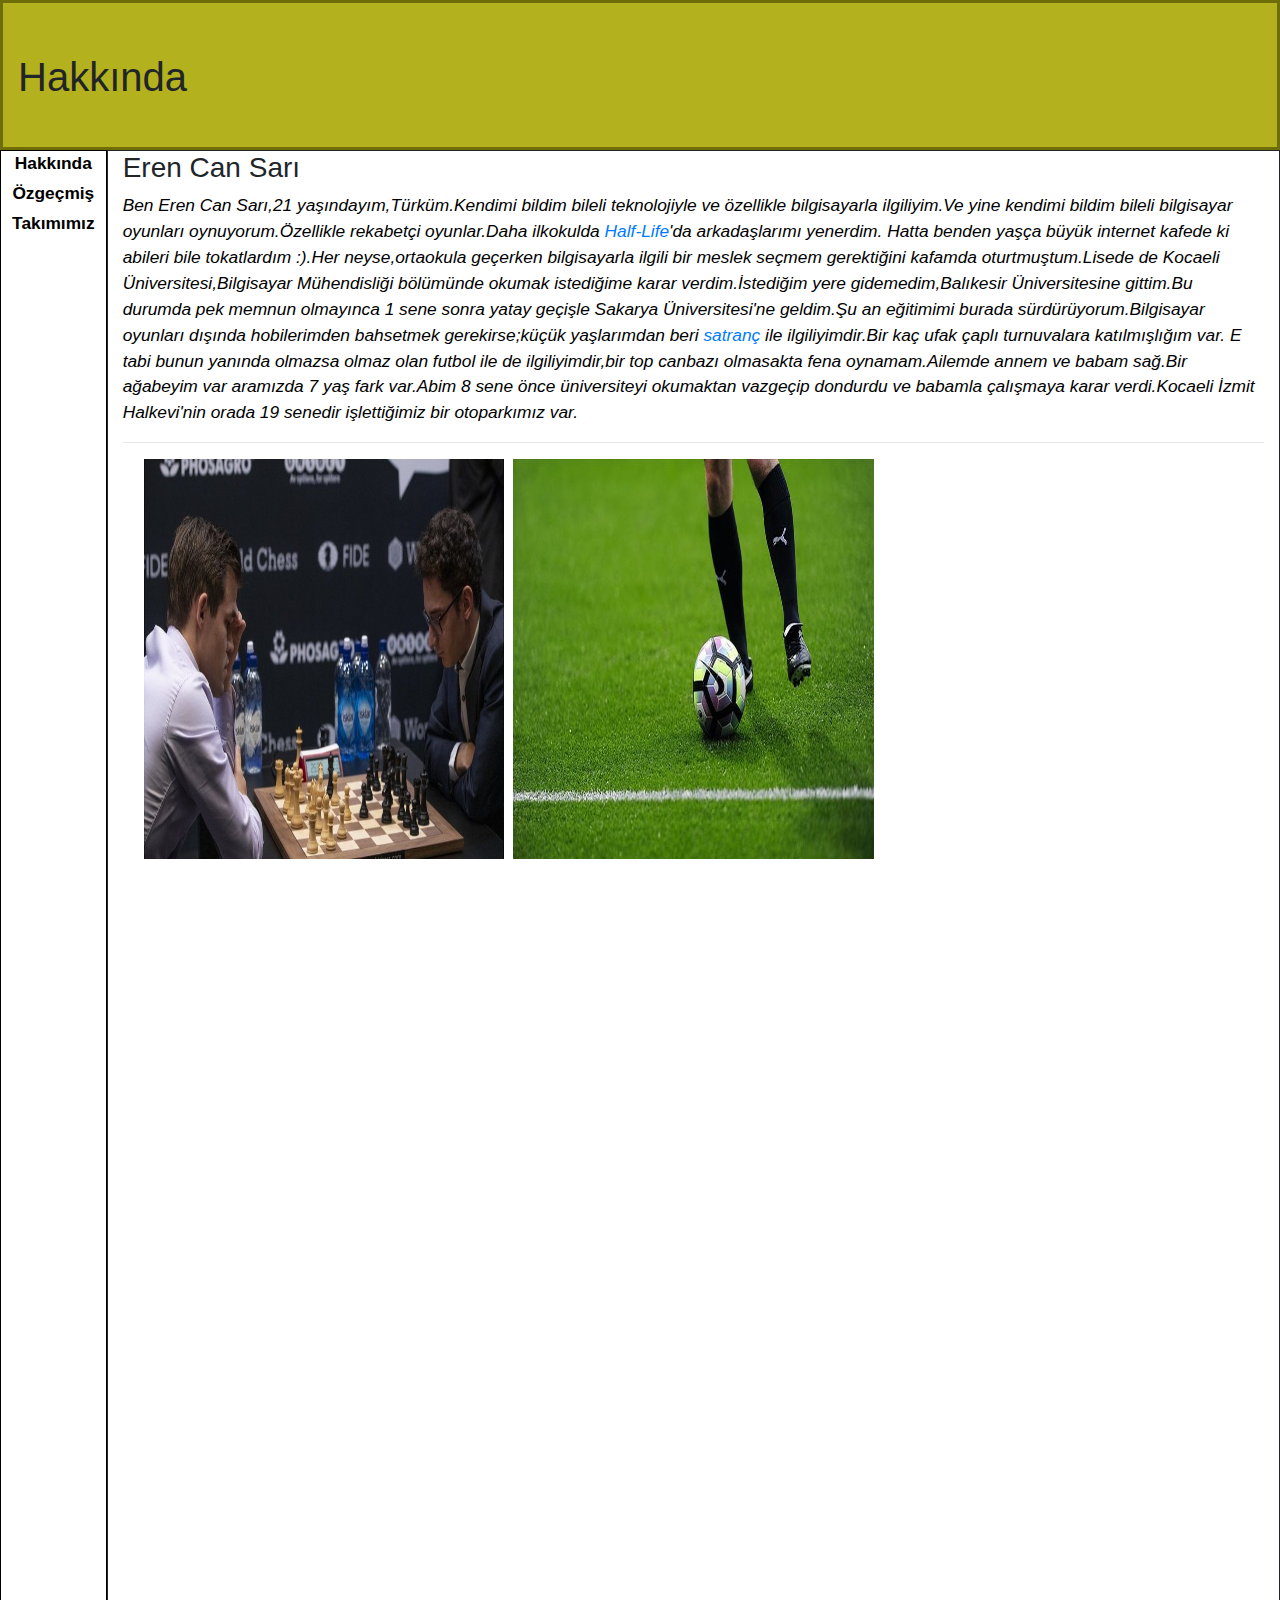
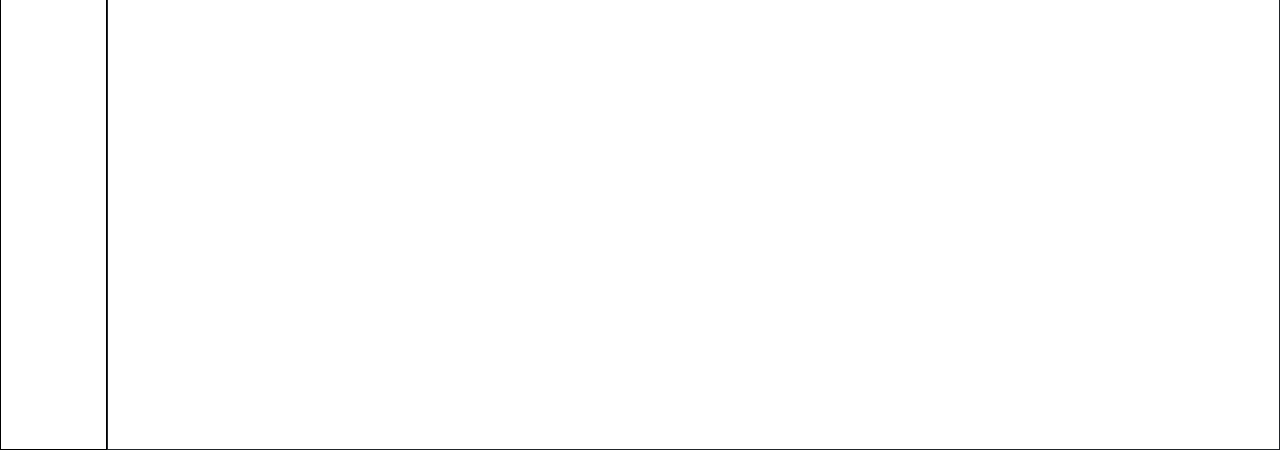
==== Proje/index.html @ 97648d3f "Hakkında,Özgeçmiş ve Takımımız eklendi" ====
<!DOCTYPE html>
<html lang = "en">
    <head>
        <meta name="viewport" content="width=device-width , initial-scale = 1">
        <meta charset = "utf-8">
        <link rel = "stylesheet" href = "Stiller/bootstrap.min.css">
        <link rel = "stylesheet" href = "Stiller/stilim.css">
        <title>Hakkında</title>
    </head>

    <body>
        <div class = "container-fluid">
            <div class = "row" id = "baslik">
                <div class = "col-lg-12">
                    <h1>Hakkında</h1>
                </div>
            </div>
            <div class = "row">
                <div class = "col-lg-1 col-sm-2 col-xs-3 col-md-2" id = "menu" style = "height:1900px">
                    <list>
					    <ul><a href = "index.html">Hakkında</a><br></ul>
                        <ul><a href = "Özgeçmiş.html">Özgeçmiş</a><br></ul>
                        <ul><a href = "Takımımız.html">Takımımız</a><br></ul>
					</list>
                </div>
                <div class = "col-lg-11 col-sm-10 col-xs-9 col-md-10" id = "paragraf" style = "height:1900px">
                    <h3>Eren Can Sarı</h3>
                    <p>
                        Ben Eren Can Sarı,21 yaşındayım,Türküm.Kendimi bildim bileli teknolojiyle ve özellikle bilgisayarla ilgiliyim.Ve yine kendimi bildim bileli bilgisayar oyunları oynuyorum.Özellikle rekabetçi oyunlar.Daha ilkokulda <a href = "https://tr.wikipedia.org/wiki/Half-Life">Half-Life</a>'da arkadaşlarımı yenerdim.
					    Hatta benden yaşça büyük internet kafede ki abileri bile tokatlardım :).Her neyse,ortaokula geçerken bilgisayarla ilgili bir meslek seçmem gerektiğini kafamda oturtmuştum.Lisede de Kocaeli Üniversitesi,Bilgisayar Mühendisliği bölümünde okumak istediğime karar verdim.İstediğim yere gidemedim,Balıkesir Üniversitesine 
						gittim.Bu durumda pek memnun olmayınca 1 sene sonra yatay geçişle Sakarya Üniversitesi'ne geldim.Şu an eğitimimi burada sürdürüyorum.Bilgisayar oyunları dışında hobilerimden bahsetmek gerekirse;küçük yaşlarımdan beri <a href = "https://tr.wikipedia.org/wiki/Satran%C3%A7">satranç</a> ile ilgiliyimdir.Bir kaç ufak çaplı turnuvalara katılmışlığım var.
						E tabi bunun yanında olmazsa olmaz olan futbol ile de ilgiliyimdir,bir top canbazı olmasakta fena oynamam.Ailemde annem ve babam sağ.Bir ağabeyim var aramızda 7 yaş fark var.Abim 8 sene önce üniversiteyi okumaktan vazgeçip dondurdu ve babamla çalışmaya karar verdi.Kocaeli İzmit Halkevi'nin orada 19 senedir işlettiğimiz bir otoparkımız var.
						
                    </p>
                    <hr>
                    <div class = "row">
                        <div class = "col-lg-4 col-sm-4 col-xs-4 col-md-4">
                            <img src = "Resimler/satranç.jpg" id = "responsiveindex" style = "margin-left:21px">
                        </div>
                        <div class = "col-lg-4 col-sm-4 col-xs-4 col-md-4">
                            <img src = "Resimler/futbol.jpg" id = "responsiveindex">
                        </div>
                    </div>
                </div>
            </div>
        </div>
        
    </body>
</html>
---- Proje/Stiller/stilim.css ----
#baslik
{
    border:3px solid #6F6D09 ;
    height:150px;
    text-align:left;
    padding-top:50px;
    background-color:#B4B11E 
}

#menu
{
    border:1px solid black;
    height:600px;
    padding:0px;  
    font-size:13pt;
}

#paragraf
{
    border: 1px solid;
    height:600px;
}

#paragraf p
{
    font-size:13pt;
    color:black;
    font-family: Arial, Helvetica, sans-serif;
    font-style: italic;
}

#ozgecmis
{
    border: 1px solid black;
    height:600px;
}

#ozgecmis p
{
    margin-top:15px;
    font-size:12pt;
    color:black;
    font-family: Arial, Helvetica, sans-serif;
}

#kücükbaslik
{
    border:1px solid black;
    height:75px;
    padding-top:15px;
}

#menu ul
{
    list-style-type: none;
    font-weight:bold;
    font-family:sans-serif;
    margin:0;
    padding:0;
    text-align:center;
    height:30px;
}

#menu ul:hover
{
    background-color:#73C6B6
}

#menu a
{
    color:black;
    display:block;
}

#sehirgecmis
{
    border: 1px solid black;
    height:600px;
}

#sehirgecmis p
{
    margin-top:15px;
    font-size:15pt;
    color:black;
    font-family: Arial, Helvetica, sans-serif;
}

#bilgi
{
    border: 1px solid black;
    height:600px;
}

#bilgi p
{
    margin-top:15px;
    font-size:16pt;
    color:black;
    font-family: Arial, Helvetica, sans-serif;
}

#takimimiz
{
    border: 1px solid black;
    height:600px;
}

#takimparagraf
{
    margin-top:15px;
    font-size:11pt;
    color:black;
    font-family: Arial, Helvetica, sans-serif;
    float:left;
}

#responsive
{
    display:block;
    max-width:100%;
    min-width:250px;
    height : 300px;
}

#responsiveindex
{
    display:block;
    max-width:100%;
    min-width:100px;
    height :400px;
}
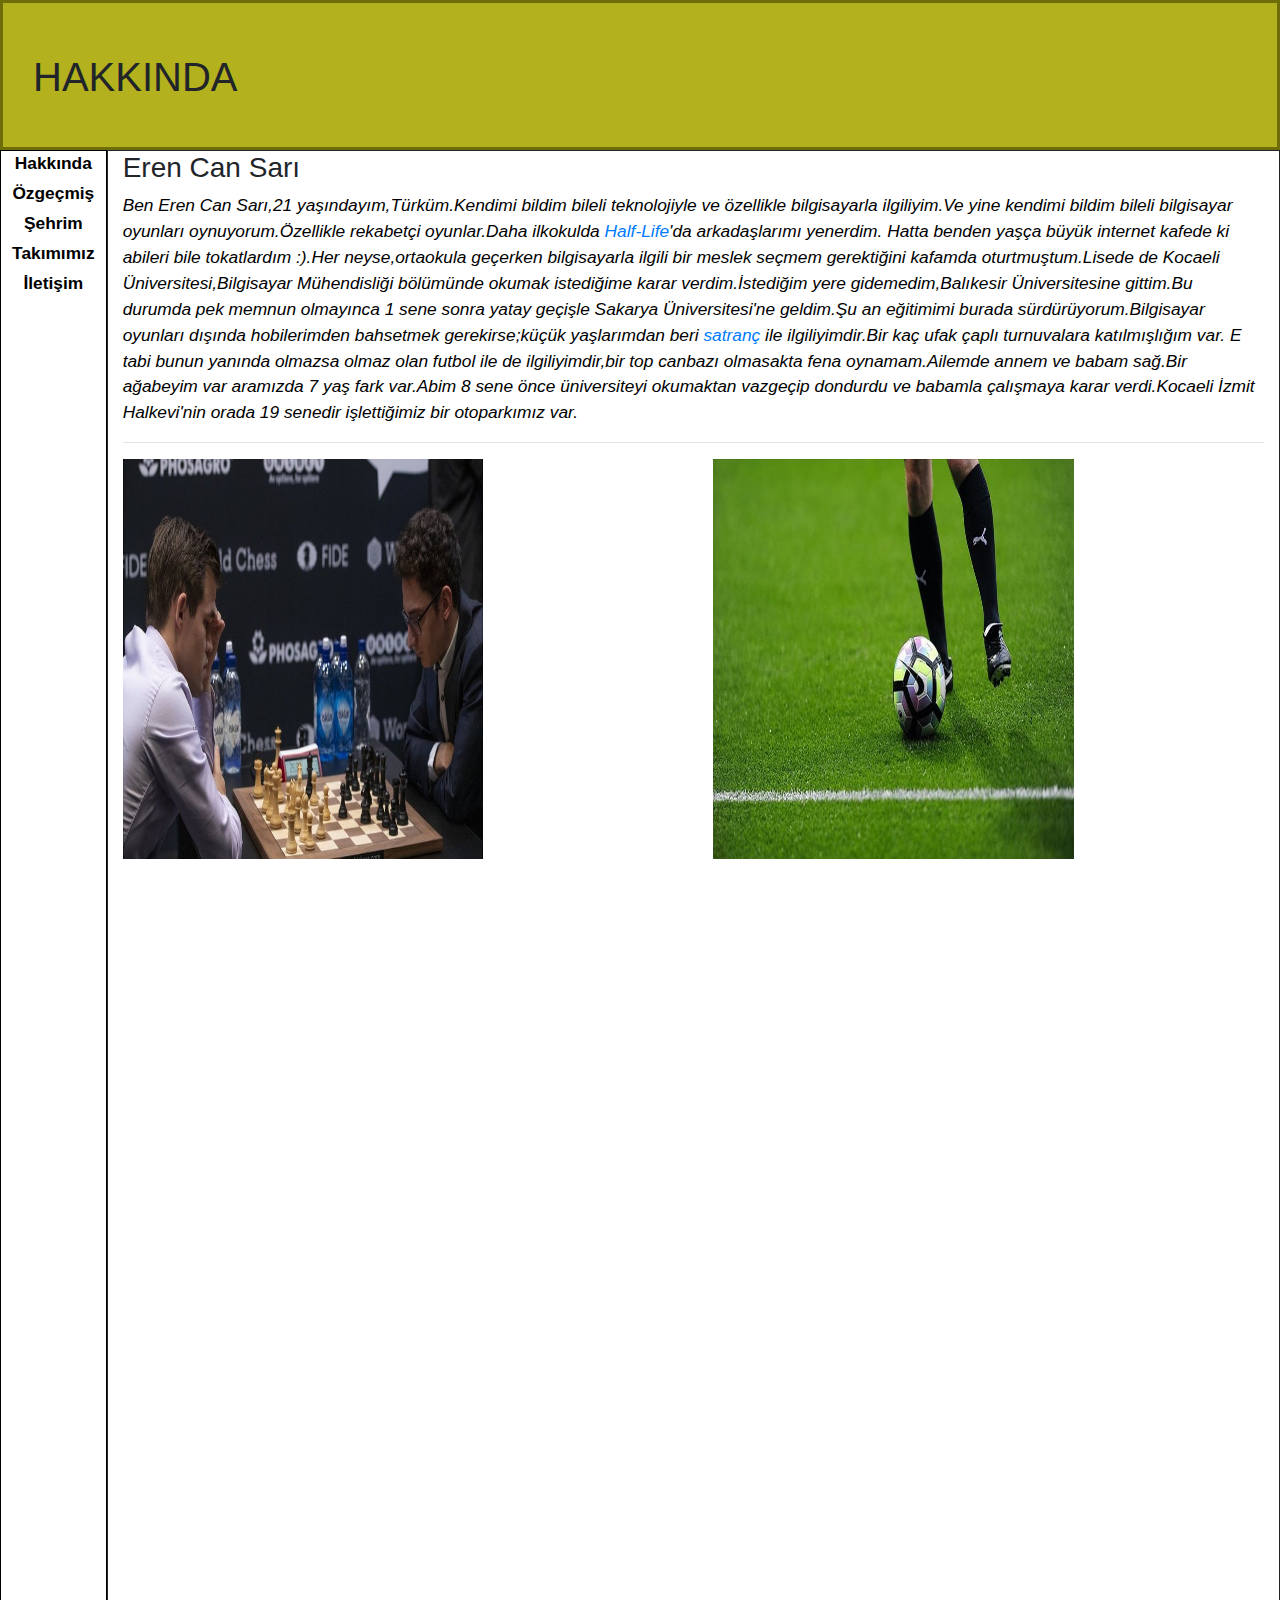
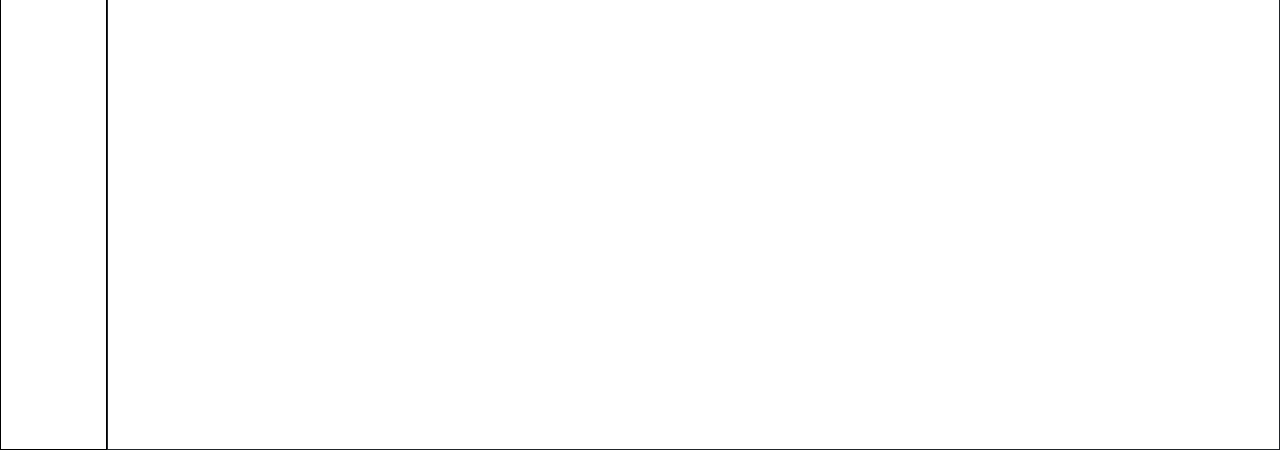
==== commit a4f7b6e3: "Şehrim ve İletişim tab'ı eklendi.Bir kaç düzenleme yapıldı." ====
--- a/Proje/index.html
+++ b/Proje/index.html
@@ -5,6 +5,11 @@
         <meta charset = "utf-8">
         <link rel = "stylesheet" href = "Stiller/bootstrap.min.css">
         <link rel = "stylesheet" href = "Stiller/stilim.css">
+		<script src = "Scriptler/scriptim.js"></script>
+        <script src = "Scriptler/bootstrap.min.js"></script>
+        <script src="https://code.jquery.com/jquery-3.2.1.slim.min.js" integrity="sha384-KJ3o2DKtIkvYIK3UENzmM7KCkRr/rE9/Qpg6aAZGJwFDMVNA/GpGFF93hXpG5KkN" crossorigin="anonymous"></script>
+        <script src="https://cdnjs.cloudflare.com/ajax/libs/popper.js/1.12.9/umd/popper.min.js" integrity="sha384-ApNbgh9B+Y1QKtv3Rn7W3mgPxhU9K/ScQsAP7hUibX39j7fakFPskvXusvfa0b4Q" crossorigin="anonymous"></script>
+        <script src="https://stackpath.bootstrapcdn.com/bootstrap/4.3.1/js/bootstrap.min.js" integrity="sha384-JjSmVgyd0p3pXB1rRibZUAYoIIy6OrQ6VrjIEaFf/nJGzIxFDsf4x0xIM+B07jRM" crossorigin="anonymous"></script>
         <title>Hakkında</title>
     </head>
 
@@ -12,7 +17,7 @@
         <div class = "container-fluid">
             <div class = "row" id = "baslik">
                 <div class = "col-lg-12">
-                    <h1>Hakkında</h1>
+                    <div class="container-fluid"><h1>HAKKINDA</h1> </div>
                 </div>
             </div>
             <div class = "row">
@@ -20,7 +25,9 @@
                     <list>
 					    <ul><a href = "index.html">Hakkında</a><br></ul>
                         <ul><a href = "Özgeçmiş.html">Özgeçmiş</a><br></ul>
+						<ul><a href = "Şehrim.html">Şehrim</a><br></ul>
                         <ul><a href = "Takımımız.html">Takımımız</a><br></ul>
+						<ul><a href = "Iletişim.html">İletişim</a><br></ul>
 					</list>
                 </div>
                 <div class = "col-lg-11 col-sm-10 col-xs-9 col-md-10" id = "paragraf" style = "height:1900px">
@@ -35,10 +42,10 @@
                     <hr>
                     <div class = "row">
                         <div class = "col-lg-4 col-sm-4 col-xs-4 col-md-4">
-                            <img src = "Resimler/satranç.jpg" id = "responsiveindex" style = "margin-left:21px">
+                            <img src = "Resimler/satranç.jpg" id = "responsiveindex" style = "margin-left:px">
                         </div>
                         <div class = "col-lg-4 col-sm-4 col-xs-4 col-md-4">
-                            <img src = "Resimler/futbol.jpg" id = "responsiveindex">
+                            <img src = "Resimler/futbol.jpg" id = "responsiveindex" style = "margin-left:200px">
                         </div>
                     </div>
                 </div>
--- a/Proje/Stiller/stilim.css
+++ b/Proje/Stiller/stilim.css
@@ -41,6 +41,15 @@
     font-size:12pt;
     color:black;
     font-family: Arial, Helvetica, sans-serif;
+}
+
+td
+{
+    border:1px solid black;
+}
+tr
+{
+    border:1px solid black;
 }
 
 #kücükbaslik
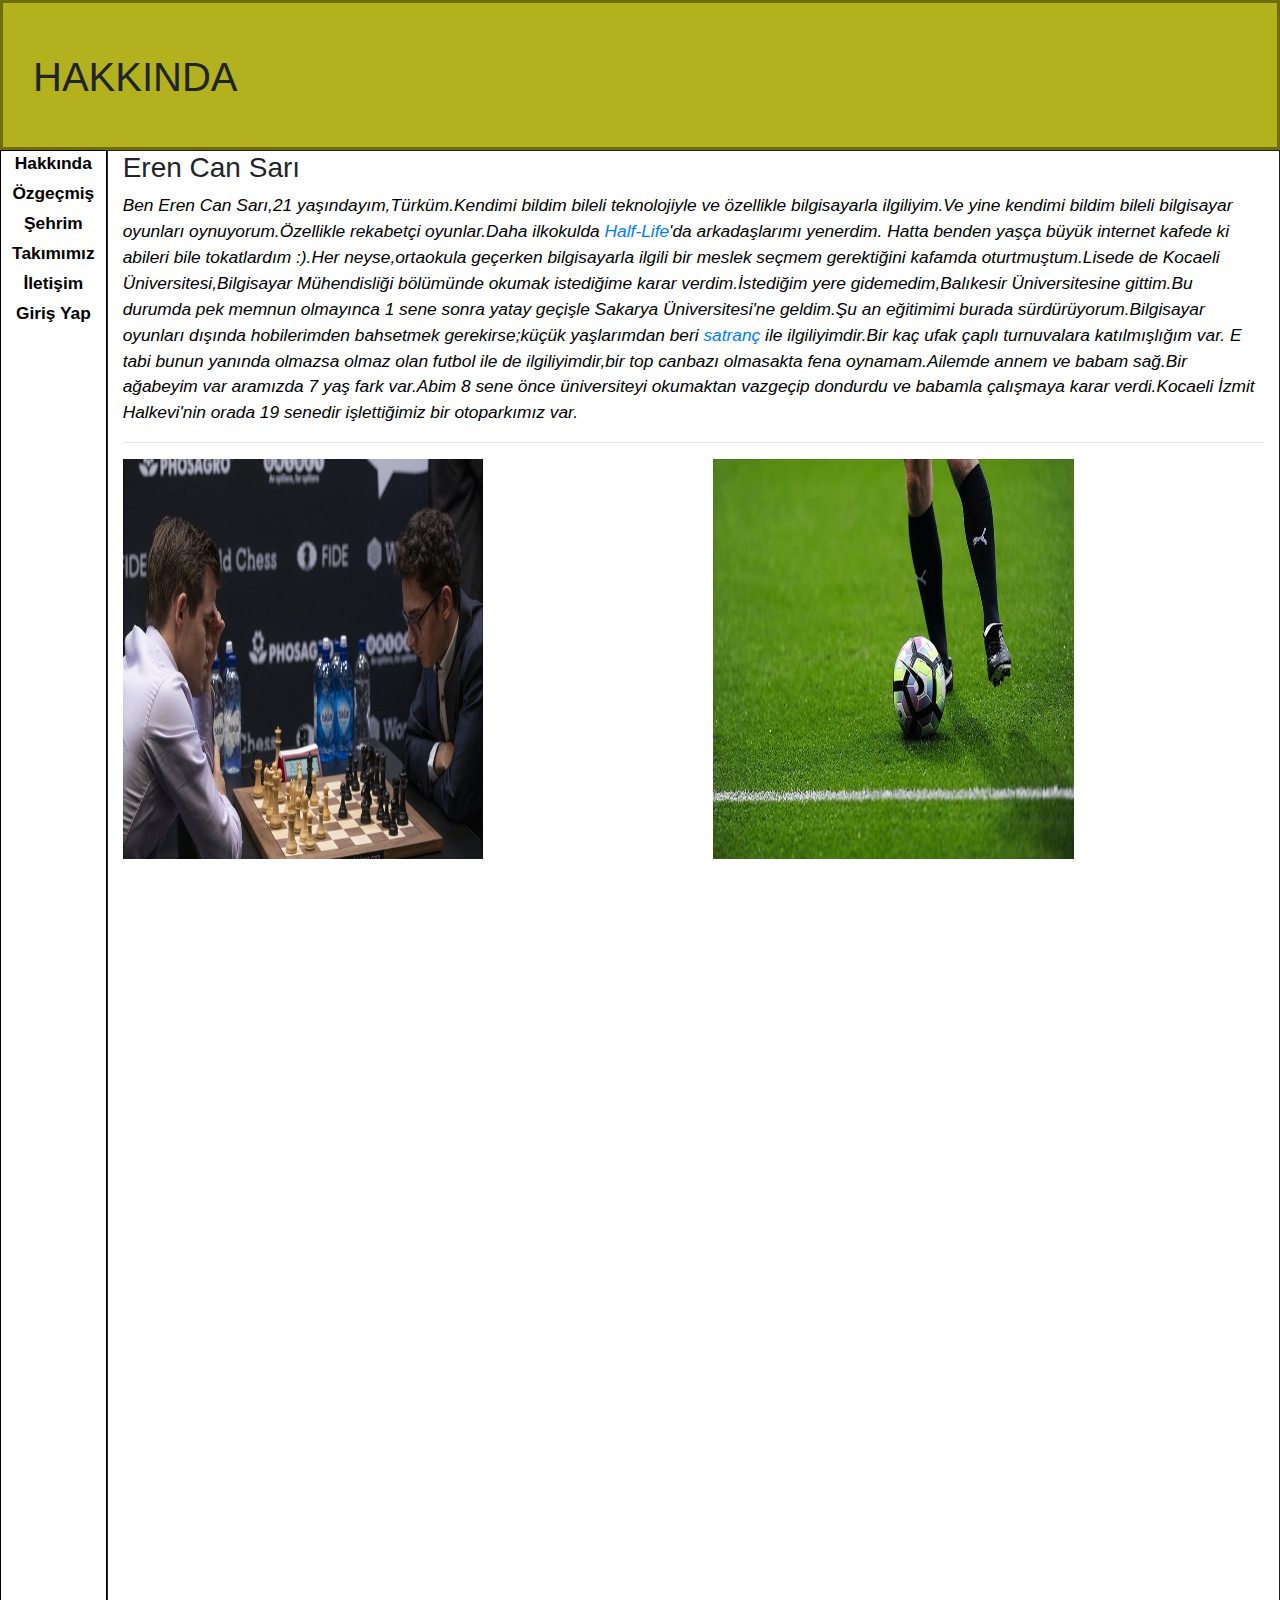
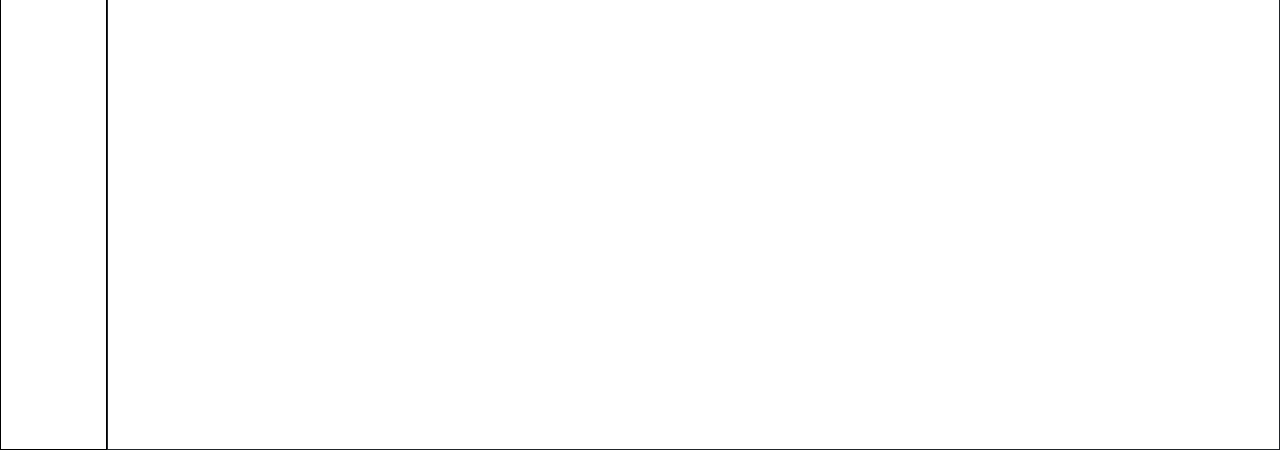
==== commit 6dc07819: "Login kısmı eklendi Proje tamamlandı" ====
--- a/Proje/index.html
+++ b/Proje/index.html
@@ -28,6 +28,7 @@
 						<ul><a href = "Şehrim.html">Şehrim</a><br></ul>
                         <ul><a href = "Takımımız.html">Takımımız</a><br></ul>
 						<ul><a href = "Iletişim.html">İletişim</a><br></ul>
+						<ul><a href = "Giris.php">Giriş Yap</a><br></ul>
 					</list>
                 </div>
                 <div class = "col-lg-11 col-sm-10 col-xs-9 col-md-10" id = "paragraf" style = "height:1900px">
